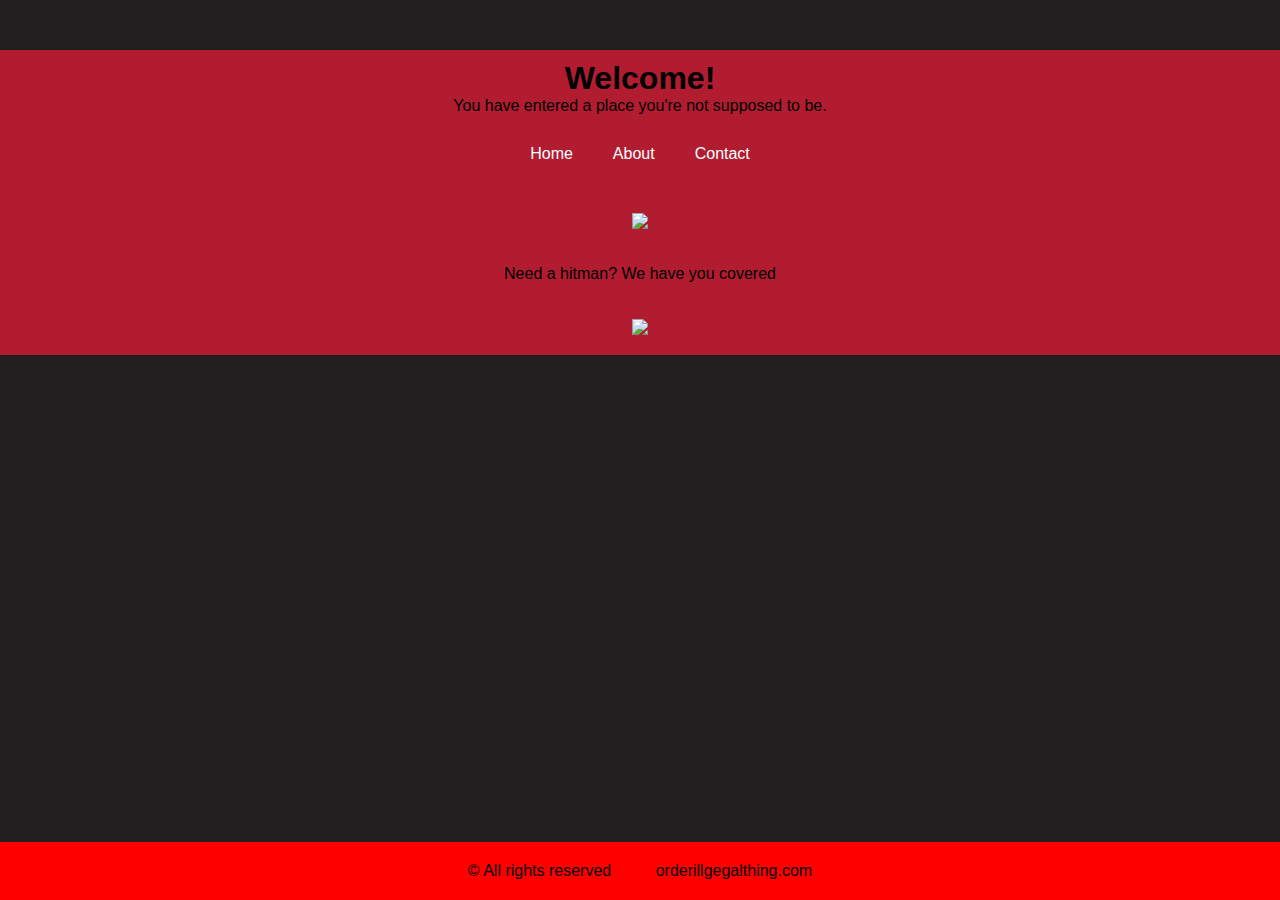
==== hw3/index.html @ 3a2d6da1 "added weird page" ====
<!DOCTYPE html>
<html lang="en">
<head>
    <meta charset="UTF-8">
    <meta name="viewport" content="width=device-width, initial-scale=1.0">
    <link rel="stylesheet" href="style.css">
    <title>Document</title>
</head>
<body>
    <div class="site-wrapper">
        <header class="site-header">
            <div class="site-inner-header">
                <h1 class="site-title">Welcome!</h1>
                <p class="site-description">You have entered a place you're not supposed to be.</p>
            </div>

            <nav class="site-navigation">
                    <ul>
                        <li><a href="#">Home</a></li>
                        <li><a href="#">About</a></li>
                        <li><a href="#">Contact</a></li>
                    </ul>
            </nav>
        </header>

        <div class="site-content">
            <a href="#" class="site-inner-content"><img src="http://giphygifs.s3.amazonaws.com/media/ehQ5caddfDSo0/giphy.gif"></a>
            
            <p class="site-inner-content">Need a hitman? We have you covered</p>

            <a href="#" class="site-inner-content"><img src="http://tp-elsys.com/uploads/photos/40/size150_photo.jpg"></a>

        </div>

        <footer class="site-footer">
            <a>&copy All rights reserved</a>
            <a href="#">orderillgegalthing.com</a>

            
        </footer>
    </div>

</body>
</html>
---- hw3/style.css ----
* {
    box-sizing: border-box;
}

body {
    background: rgb(32, 30, 30);
    margin: 0;
    font-family: 'Helvetica Neue', Helvetica, Arial, sans-serif;
}

.site-wrapper {
    max-width: 1700px;
    width: 100%;
    margin: 50px auto 0;
    background: rgb(177, 28, 48);
    box-shadow: 0 0 40px - 10px rgba(0, 0, 0, .5);
}

.site-inner-header {
    text-align: center;
    padding: 10px;
}

.site-title,
.site-description {
    margin: 0;
}

.site-navigation ul {
    display: flex;
    justify-content: center;
    list-style: none;
    margin: 0;
    padding: 0;
    flex-wrap: wrap;
}

.site-navigation a {
    padding: 20px;
    color: white;
    display: block;
    text-decoration: none;
    text-align: center;

}

.site-navigation a:hover {
    background-color: rgb(56, 13, 13);
}

.site-content {
    padding: 30px 0 0;
    flex: 1 1 auto;
}

.site-inner-content {
    /* flex: 0 0 300px; */
    display: flex;
    justify-content: center;
    padding-bottom: 20px;
}

.site-footer {
    background: red;
    position: fixed;
    left: 0;
    bottom: 0;
    width: 100%;
    text-align: center;
}

.site-footer a {
    padding: 20px;
    text-decoration: none;
    color: black;
    display: inline-block;
    text-decoration: none;
    text-align: center;

}
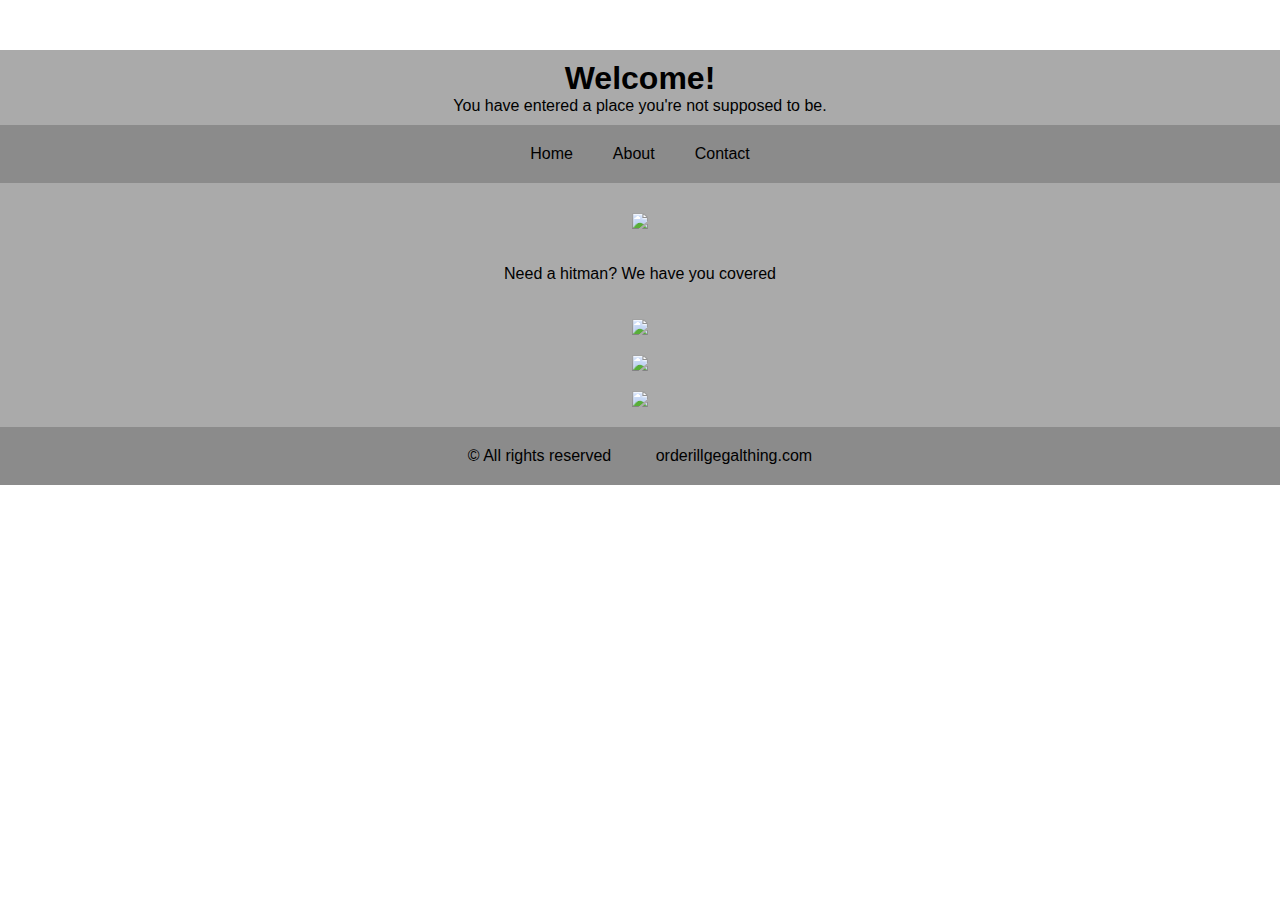
==== commit 200121bf: "added more hitmenz" ====
--- a/hw3/index.html
+++ b/hw3/index.html
@@ -24,11 +24,19 @@
         </header>
 
         <div class="site-content">
-            <a href="#" class="site-inner-content"><img src="http://giphygifs.s3.amazonaws.com/media/ehQ5caddfDSo0/giphy.gif"></a>
+            <a class="site-inner-content"><img href="#" src="http://giphygifs.s3.amazonaws.com/media/ehQ5caddfDSo0/giphy.gif"></a>
             
             <p class="site-inner-content">Need a hitman? We have you covered</p>
 
             <a href="#" class="site-inner-content"><img src="http://tp-elsys.com/uploads/photos/40/size150_photo.jpg"></a>
+            <a href="#" class="site-inner-content"><img src="http://tp-elsys.com/uploads/photos/7/size150_photo.jpg"></a>
+            <a href="#" class="site-inner-content"><img src="http://tp-elsys.com/uploads/photos/8/size150_photo.jpg"></a>
+
+            
+
+
+
+            
 
         </div>
 
--- a/hw3/style.css
+++ b/hw3/style.css
@@ -3,7 +3,7 @@
 }
 
 body {
-    background: rgb(32, 30, 30);
+    background: white;
     margin: 0;
     font-family: 'Helvetica Neue', Helvetica, Arial, sans-serif;
 }
@@ -12,7 +12,7 @@
     max-width: 1700px;
     width: 100%;
     margin: 50px auto 0;
-    background: rgb(177, 28, 48);
+    background: #aaa;
     box-shadow: 0 0 40px - 10px rgba(0, 0, 0, .5);
 }
 
@@ -26,6 +26,10 @@
     margin: 0;
 }
 
+.site-navigation {
+    background: rgb(139, 139, 139);
+}
+
 .site-navigation ul {
     display: flex;
     justify-content: center;
@@ -37,7 +41,7 @@
 
 .site-navigation a {
     padding: 20px;
-    color: white;
+    color: black;
     display: block;
     text-decoration: none;
     text-align: center;
@@ -46,6 +50,7 @@
 
 .site-navigation a:hover {
     background-color: rgb(56, 13, 13);
+    color: white;
 }
 
 .site-content {
@@ -61,8 +66,9 @@
 }
 
 .site-footer {
-    background: red;
-    position: fixed;
+    background: rgb(139, 139, 139);
+
+    position: relative;
     left: 0;
     bottom: 0;
     width: 100%;
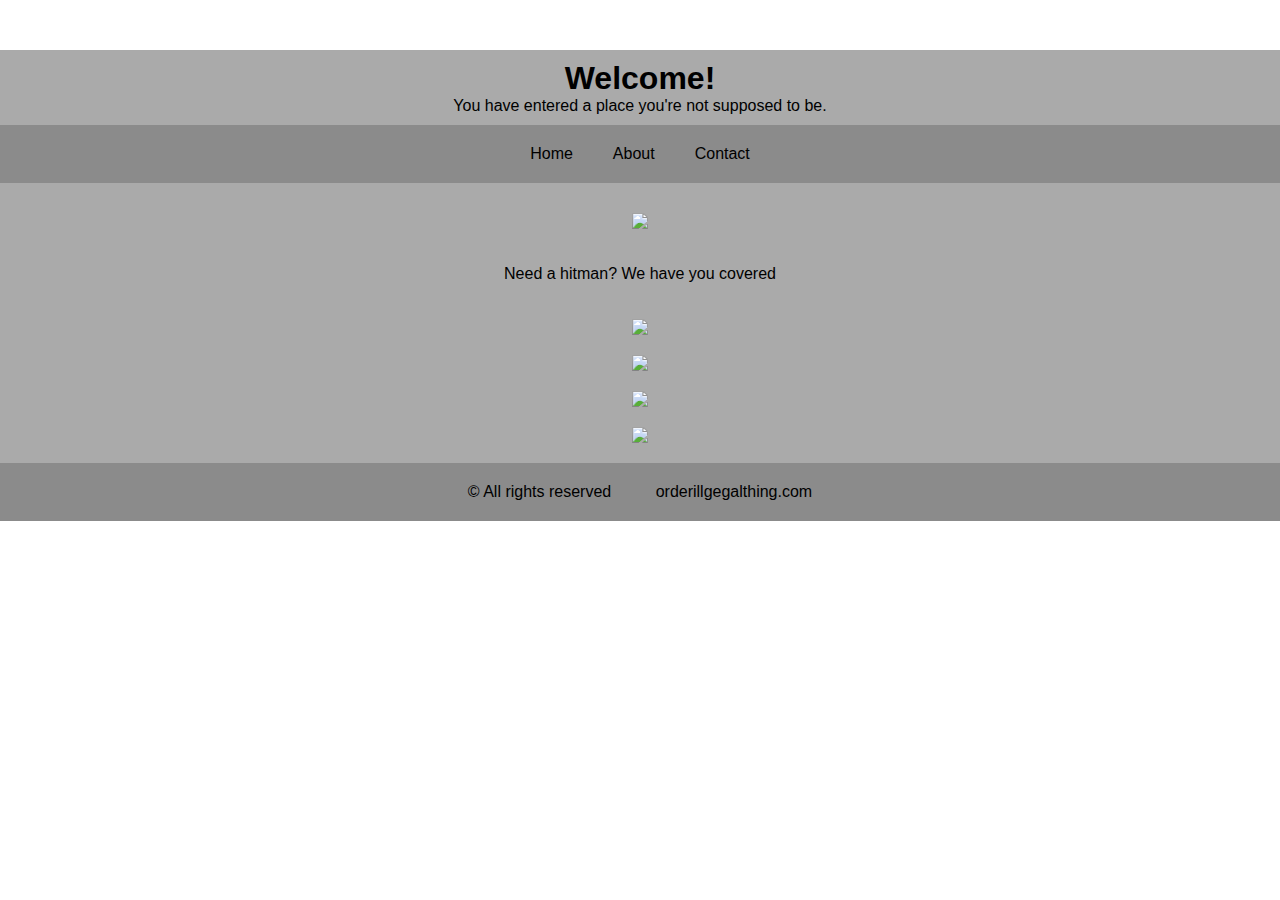
==== commit cad9cea8: "added boris" ====
--- a/hw3/index.html
+++ b/hw3/index.html
@@ -24,29 +24,19 @@
         </header>
 
         <div class="site-content">
-            <a class="site-inner-content"><img href="#" src="http://giphygifs.s3.amazonaws.com/media/ehQ5caddfDSo0/giphy.gif"></a>
-            
+            <a class="site-inner-content"><img src="http://giphygifs.s3.amazonaws.com/media/ehQ5caddfDSo0/giphy.gif"></a>
             <p class="site-inner-content">Need a hitman? We have you covered</p>
-
             <a href="#" class="site-inner-content"><img src="http://tp-elsys.com/uploads/photos/40/size150_photo.jpg"></a>
             <a href="#" class="site-inner-content"><img src="http://tp-elsys.com/uploads/photos/7/size150_photo.jpg"></a>
             <a href="#" class="site-inner-content"><img src="http://tp-elsys.com/uploads/photos/8/size150_photo.jpg"></a>
-
-            
-
-
-
-            
-
+            <a href="#" class="site-inner-content"><img src="https://scontent-sof1-1.xx.fbcdn.net/v/t1.15752-9/79029035_602755590483211_6261752500102103040_n.png?_nc_cat=108&_nc_ohc=o26P-zmoliMAQm2YoVUcfMFh_hYsvRgmS3DdPGjCXxNQ0hvtEIj8CbR4A&_nc_ht=scontent-sof1-1.xx&oh=4b01ee596fd1d0cbbbfb503f2eb7ef56&oe=5E44B3FE"></a>
         </div>
 
         <footer class="site-footer">
             <a>&copy All rights reserved</a>
             <a href="#">orderillgegalthing.com</a>
-
-            
         </footer>
     </div>
 
 </body>
-</html>+</html>
--- a/hw3/style.css
+++ b/hw3/style.css
@@ -11,7 +11,7 @@
 .site-wrapper {
     max-width: 1700px;
     width: 100%;
-    margin: 50px auto 0;
+    margin: 50px auto 50px;
     background: #aaa;
     box-shadow: 0 0 40px - 10px rgba(0, 0, 0, .5);
 }
@@ -45,7 +45,6 @@
     display: block;
     text-decoration: none;
     text-align: center;
-
 }
 
 .site-navigation a:hover {
@@ -59,7 +58,6 @@
 }
 
 .site-inner-content {
-    /* flex: 0 0 300px; */
     display: flex;
     justify-content: center;
     padding-bottom: 20px;
@@ -67,7 +65,6 @@
 
 .site-footer {
     background: rgb(139, 139, 139);
-
     position: relative;
     left: 0;
     bottom: 0;
@@ -82,5 +79,4 @@
     display: inline-block;
     text-decoration: none;
     text-align: center;
-
-}+}
